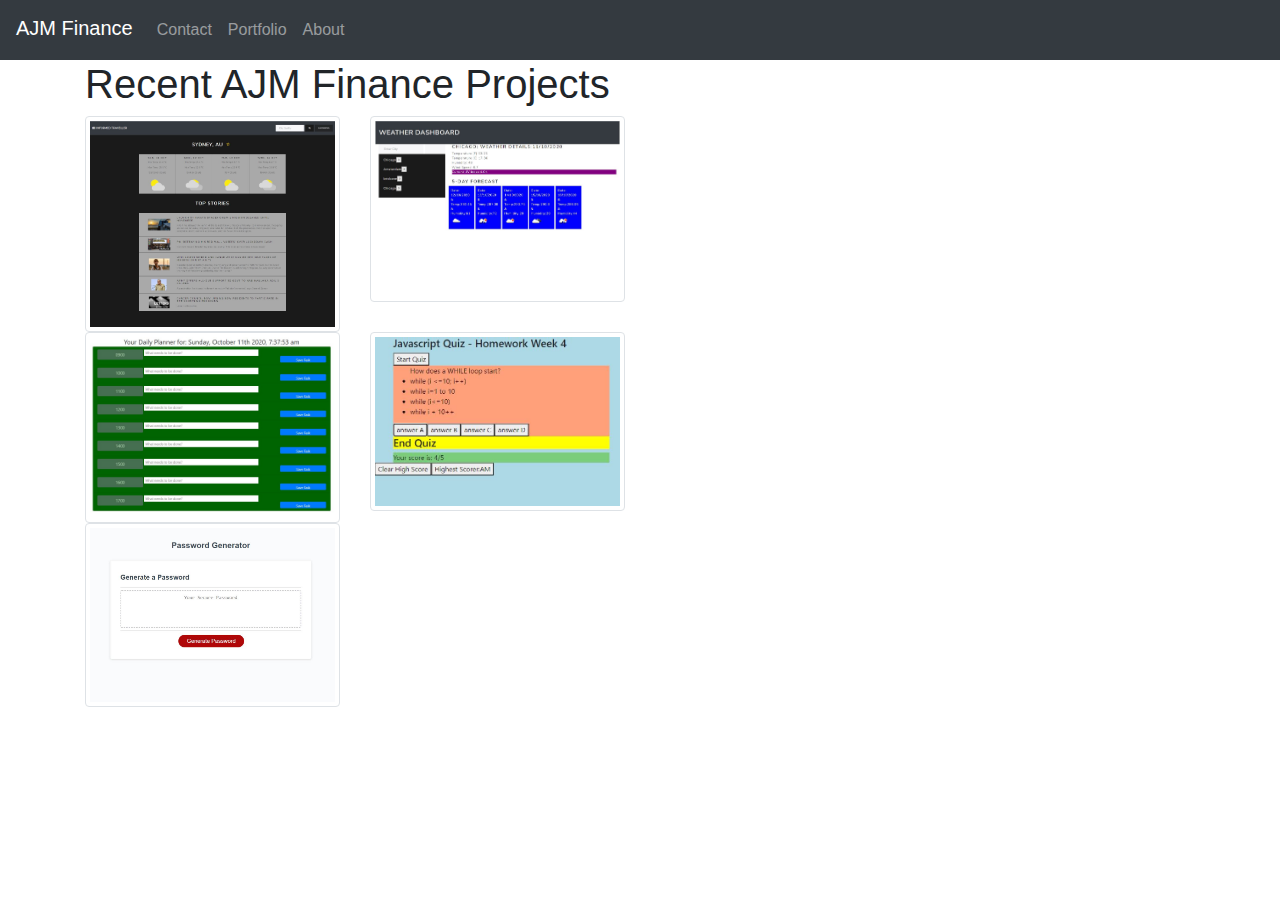
==== develop/Portfolio.html @ 2c5dd443 "first draft of updated portfolio site" ====
<!DOCTYPE html>
<html lang="en-us">

<head>

  <meta charset="UTF-8">
  <meta name="viewport" content="width=device-width, initial-scale=1">

  <title>AJM Finance Home Page</title>

  <!-- Bootstrap CDN -->
  <link rel="stylesheet" href="https://maxcdn.bootstrapcdn.com/bootstrap/4.0.0/css/bootstrap.min.css">

</head>

<body>
  <!-- Start Nav -->
  <nav class="navbar navbar-expand-lg navbar-dark bg-dark">
    <span class="navbar-brand mb-1 h1">AJM Finance</span>
    <button class="navbar-toggler" type="button" data-toggle="collapse" data-target="#navbarSupportedContent"
      aria-controls="navbarSupportedContent" aria-expanded="false" aria-label="Toggle navigation">
      <span class="navbar-toggler-icon"></span>
    </button>
    <div class="collapse navbar-collapse" id="navbarSupportedContent">
      <ul class="nav navbar-nav navbar-right">
        <li class="nav-item">
          <a class="nav-link" href="Contact.html">Contact</a>
        </li>
        <li class="nav-item">
          <a class="nav-link" href="Portfolio.html">Portfolio</a>
        </li>
        <li class="nav-item">
          <a class="nav-link" href="../index.html">About</a>
        </li>
      </ul>
    </div>
  </nav>
  <!-- End Nav -->

  <!-- Main Body goes in Container -->


  <!-- Creates the Overall Grid -->
  <div class="container">

    <!-- First Row -->
    <div class="row">

      <!-- First (and only column) -->
      <div class="col-md-12">
        <h1>Recent AJM Finance Projects</h1>
      </div>
    </div>

    <!-- Second Row -->
    <div class="row">

      <!-- First of two columns -->
      <div class="col-md-3">
        <a href="https://epanastatis2020.github.io/Informed-Travel-App/">
          <img class="img img-thumbnail" src="informedtraveller.JPG">
        </a>
      </div>

      <!-- Second of two columns -->
      <div class="col-md-3">
        <a href="https://andrewmiddleton1.github.io/Bootcamp-Homework-Week-6/">
          <img class="img img-thumbnail" src="weatherdashboard.JPG">
        </a>
      </div>


    </div>

    <!-- Third Row -->
    <div class="row">

      <!-- First of two columns -->
      <div class="col-md-3">
        <a href="https://andrewmiddleton1.github.io/Bootcamp-Homework-Week-5/">
          <img class="img img-thumbnail" src="dailyplanner.JPG">
        </a>
      </div>

      <!-- Second of two columns -->
      <div class="col-md-3">
        <a href="https://andrewmiddleton1.github.io/USYD-Bootcamp-Homework-Week-4/">
          <img class="img img-thumbnail" src="jsquiz.JPG">
        </a>
      </div>

    </div>

    <!-- Fourth Row -->
    <div class="row">

      <!-- First of two columns -->
      <div class="col-md-3">
        <a href="https://andrewmiddleton1.github.io/Bootcamp-Homework-Week-3/">
          <img class="img img-thumbnail" src="passwordgenerator.JPG">
        </a>
      </div>



    </div>

  </div>
  </div>

  </div>
  </div>

  <!-- jQuery CDN -->
  <script src="https://ajax.googleapis.com/ajax/libs/jquery/1.11.3/jquery.min.js"></script>

  <script src="https://cdnjs.cloudflare.com/ajax/libs/popper.js/1.14.3/umd/popper.min.js"></script>

  <!-- Bootstrap JavaScript CDN -->
  <script src="https://maxcdn.bootstrapcdn.com/bootstrap/4.0.0/js/bootstrap.min.js"></script>
</body>

</html>
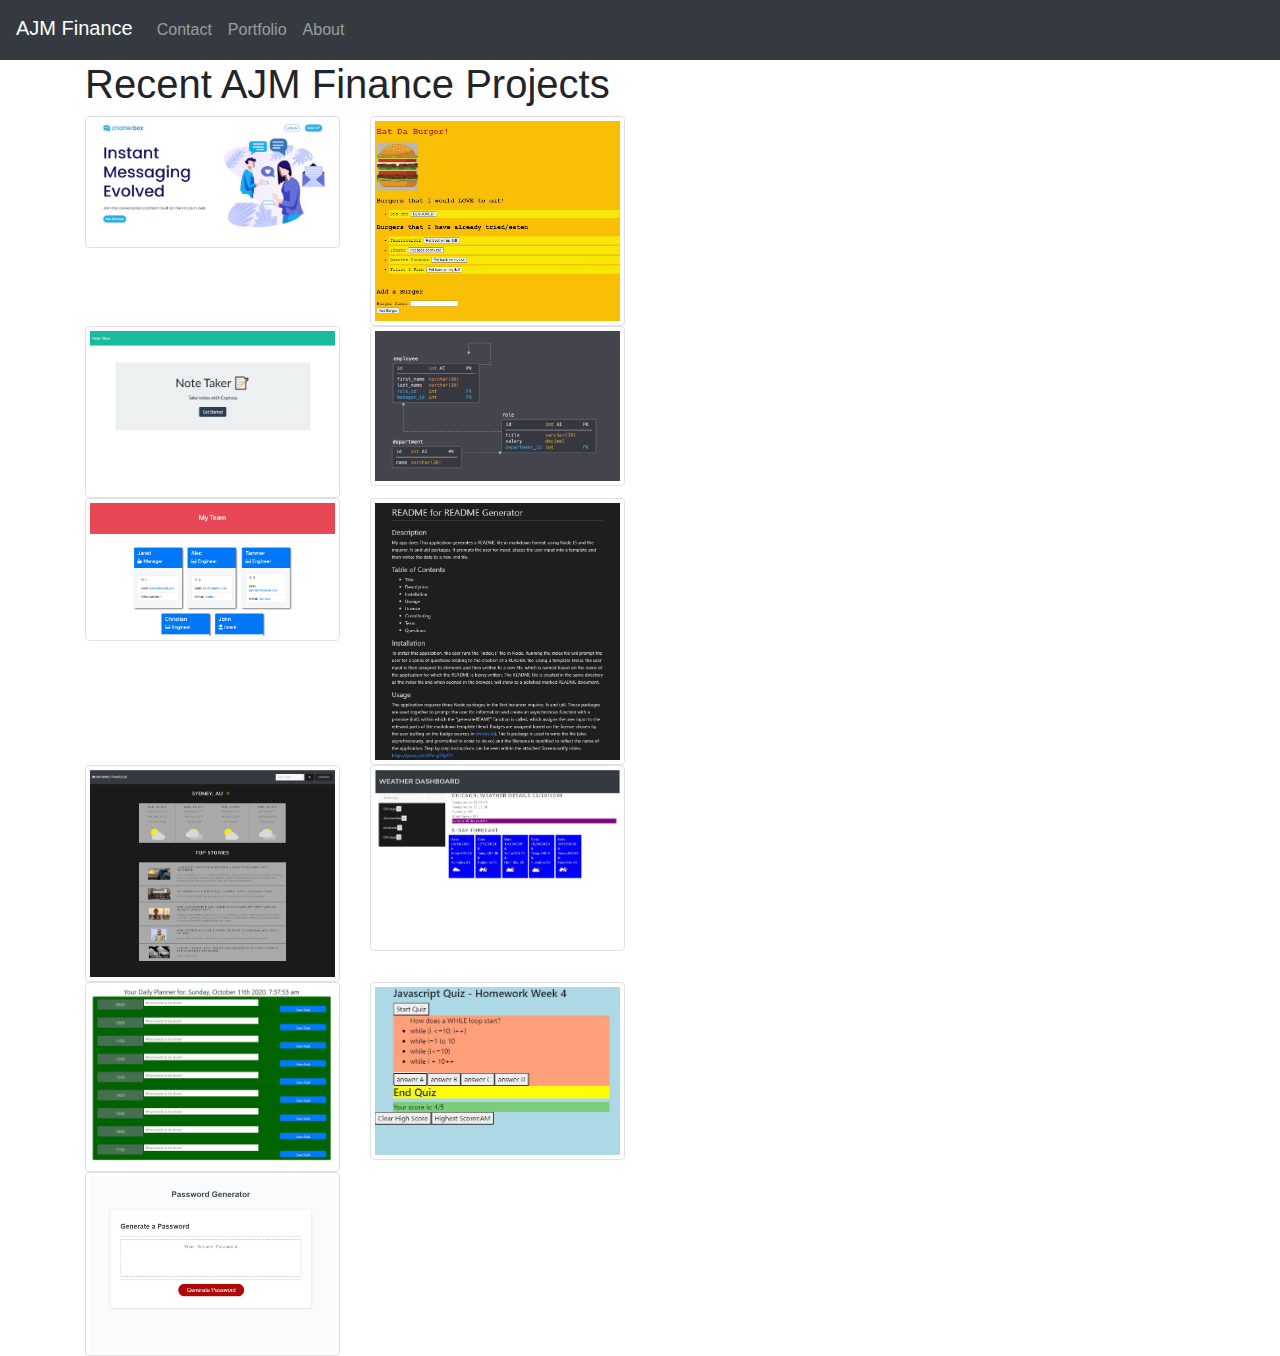
==== commit 3d20f205: "Upload of new Portfolio page and CV" ====
--- a/develop/Portfolio.html
+++ b/develop/Portfolio.html
@@ -16,7 +16,7 @@
 <body>
   <!-- Start Nav -->
   <nav class="navbar navbar-expand-lg navbar-dark bg-dark">
-    <span class="navbar-brand mb-1 h1">AJM Finance</span>
+    <span class="navbar-brand mb-1 h1" href="../index.html">AJM Finance</span>
     <button class="navbar-toggler" type="button" data-toggle="collapse" data-target="#navbarSupportedContent"
       aria-controls="navbarSupportedContent" aria-expanded="false" aria-label="Toggle navigation">
       <span class="navbar-toggler-icon"></span>
@@ -57,6 +57,66 @@
 
       <!-- First of two columns -->
       <div class="col-md-3">
+        <a href="http://chatterbox-project-07.herokuapp.com/">
+          <img class="img img-thumbnail" src="chatterbox.JPG">
+        </a>
+      </div>
+
+      <!-- Second of two columns -->
+      <div class="col-md-3">
+        <a href="https://gentle-retreat-06444.herokuapp.com/">
+          <img class="img img-thumbnail" src="burgerlogger.JPG">
+        </a>
+      </div>
+
+
+    </div>
+
+    <!-- Third Row -->
+    <div class="row">
+
+      <!-- First of two columns -->
+      <div class="col-md-3">
+        <a href="https://obscure-lowlands-54936.herokuapp.com/">
+          <img class="img img-thumbnail" src="notetaker.JPG">
+        </a>
+      </div>
+
+      <!-- Second of two columns -->
+      <div class="col-md-3">
+        <a href="https://github.com/andrewmiddleton1/Bootcamp-Homework-Week-13">
+          <img class="img img-thumbnail" src="mysqlcms.png">
+        </a>
+      </div>
+
+
+    </div>
+
+    <!-- Fourth Row -->
+    <div class="row">
+
+      <!-- First of two columns -->
+      <div class="col-md-3">
+        <a href="https://github.com/andrewmiddleton1/Bootcamp-Homework-Week-11">
+          <img class="img img-thumbnail" src="teamgenerator.png">
+        </a>
+      </div>
+
+      <!-- Second of two columns -->
+      <div class="col-md-3">
+        <a href="https://github.com/andrewmiddleton1/Bootcamp-Homework-Week-10">
+          <img class="img img-thumbnail" src="readmegenerator.JPG">
+        </a>
+      </div>
+
+
+    </div>
+
+    <!-- Fifth Row -->
+    <div class="row">
+
+      <!-- First of two columns -->
+      <div class="col-md-3">
         <a href="https://epanastatis2020.github.io/Informed-Travel-App/">
           <img class="img img-thumbnail" src="informedtraveller.JPG">
         </a>
@@ -72,7 +132,8 @@
 
     </div>
 
-    <!-- Third Row -->
+
+    <!-- Sixth Row -->
     <div class="row">
 
       <!-- First of two columns -->
@@ -91,7 +152,7 @@
 
     </div>
 
-    <!-- Fourth Row -->
+    <!-- Seventh Row -->
     <div class="row">
 
       <!-- First of two columns -->
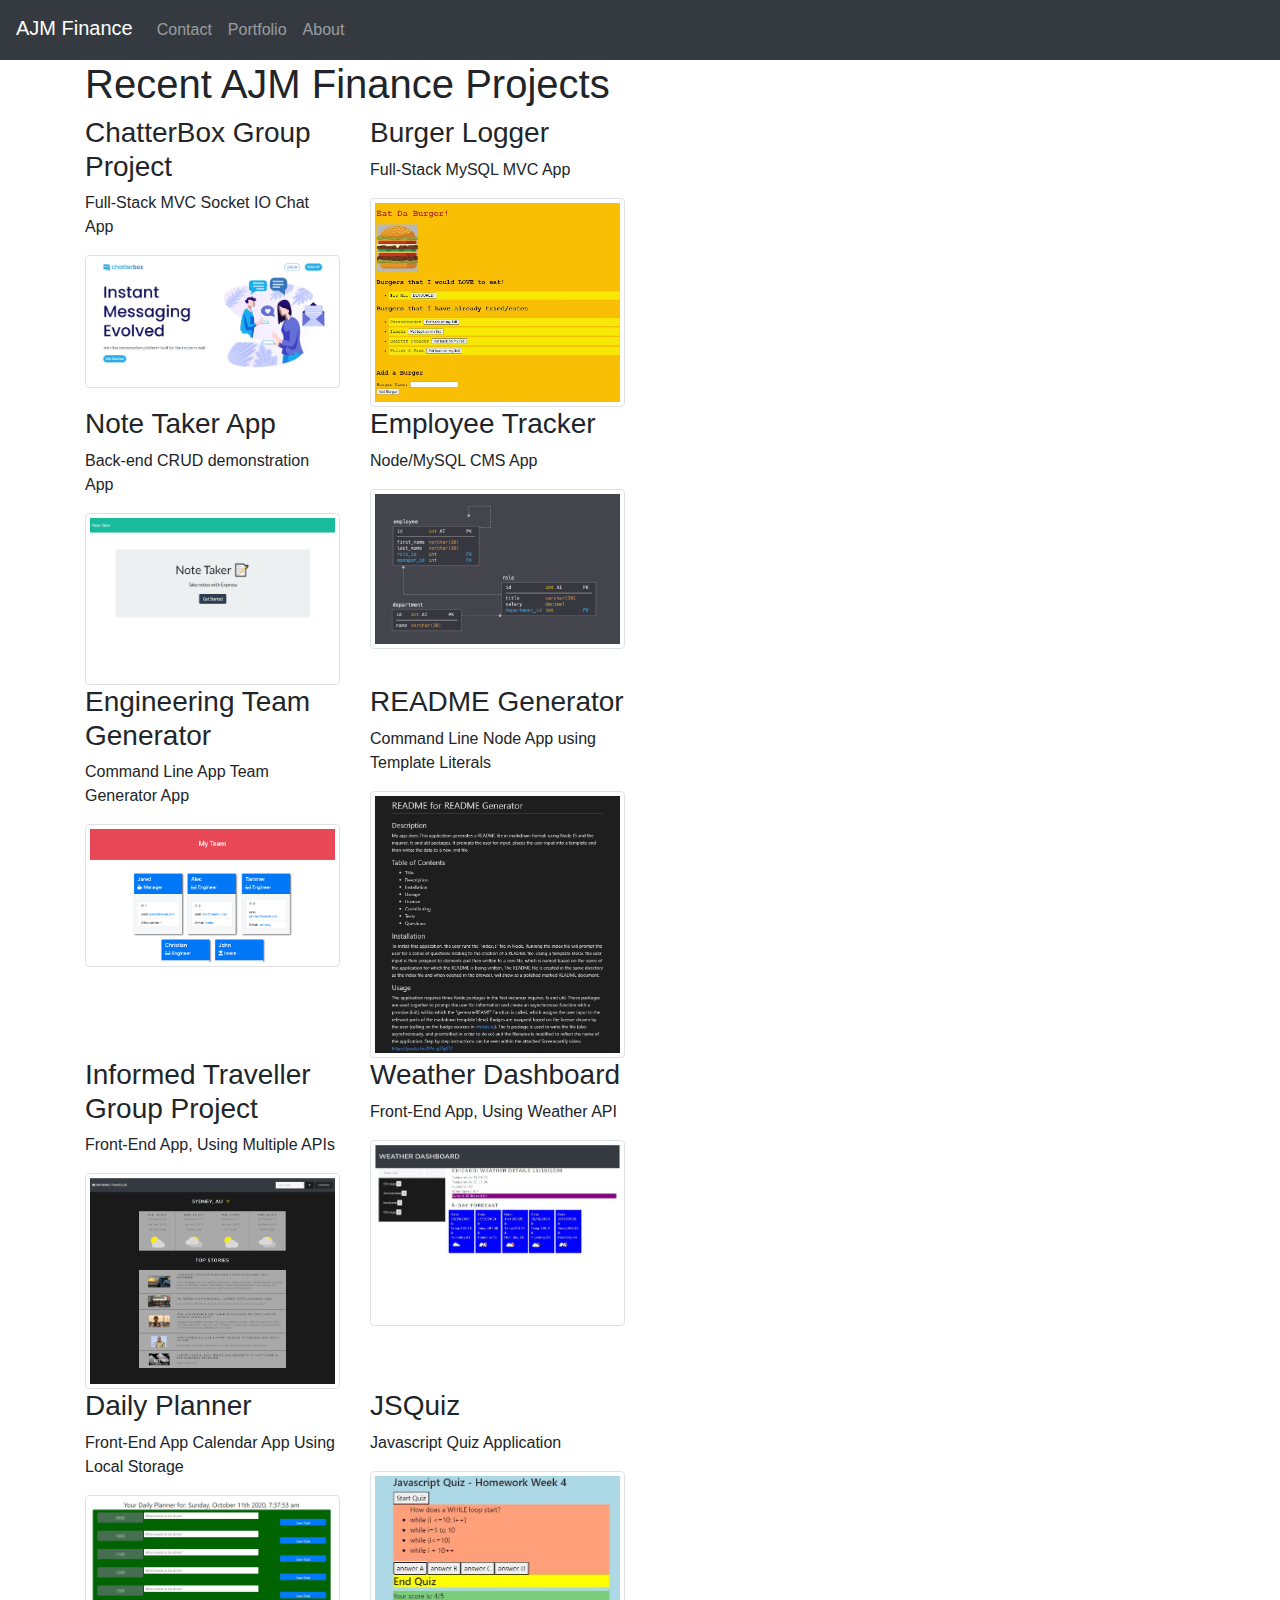
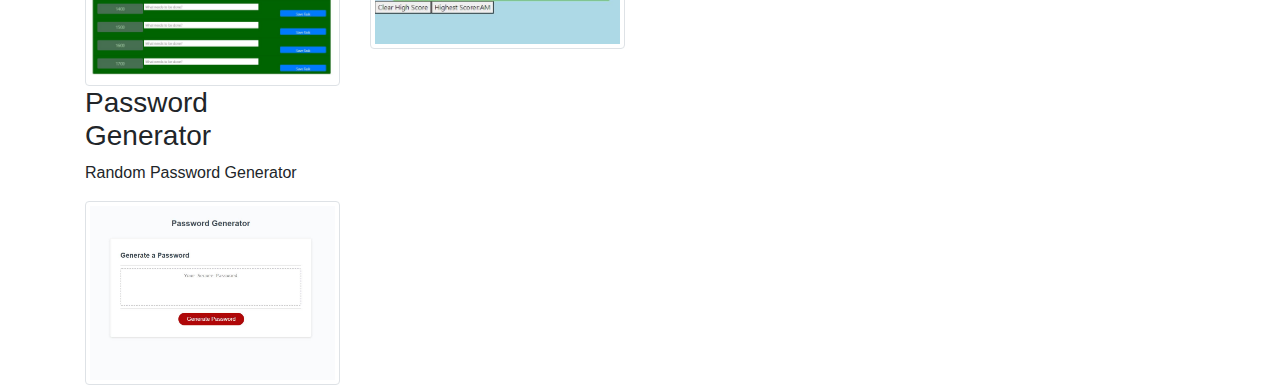
==== commit e7db117b: "adding headings to portfolio apps" ====
--- a/develop/Portfolio.html
+++ b/develop/Portfolio.html
@@ -41,7 +41,7 @@
 
 
   <!-- Creates the Overall Grid -->
-  <div class="container">
+  <div class="container" id="portfolio">
 
     <!-- First Row -->
     <div class="row">
@@ -57,6 +57,8 @@
 
       <!-- First of two columns -->
       <div class="col-md-3">
+        <h3>ChatterBox Group Project</h3>
+        <p>Full-Stack MVC Socket IO Chat App</p>
         <a href="http://chatterbox-project-07.herokuapp.com/">
           <img class="img img-thumbnail" src="chatterbox.JPG">
         </a>
@@ -64,6 +66,8 @@
 
       <!-- Second of two columns -->
       <div class="col-md-3">
+        <h3>Burger Logger</h3>
+        <p>Full-Stack MySQL MVC App</p>
         <a href="https://gentle-retreat-06444.herokuapp.com/">
           <img class="img img-thumbnail" src="burgerlogger.JPG">
         </a>
@@ -77,6 +81,8 @@
 
       <!-- First of two columns -->
       <div class="col-md-3">
+        <h3>Note Taker App</h3>
+        <p>Back-end CRUD demonstration App</p>
         <a href="https://obscure-lowlands-54936.herokuapp.com/">
           <img class="img img-thumbnail" src="notetaker.JPG">
         </a>
@@ -84,6 +90,8 @@
 
       <!-- Second of two columns -->
       <div class="col-md-3">
+        <h3>Employee Tracker</h3>
+        <p>Node/MySQL CMS App</p>
         <a href="https://github.com/andrewmiddleton1/Bootcamp-Homework-Week-13">
           <img class="img img-thumbnail" src="mysqlcms.png">
         </a>
@@ -97,6 +105,8 @@
 
       <!-- First of two columns -->
       <div class="col-md-3">
+        <h3>Engineering Team Generator</h3>
+        <p>Command Line App Team Generator App</p>
         <a href="https://github.com/andrewmiddleton1/Bootcamp-Homework-Week-11">
           <img class="img img-thumbnail" src="teamgenerator.png">
         </a>
@@ -104,6 +114,8 @@
 
       <!-- Second of two columns -->
       <div class="col-md-3">
+        <h3>README Generator</h3>
+        <p>Command Line Node App using Template Literals</p>
         <a href="https://github.com/andrewmiddleton1/Bootcamp-Homework-Week-10">
           <img class="img img-thumbnail" src="readmegenerator.JPG">
         </a>
@@ -117,6 +129,8 @@
 
       <!-- First of two columns -->
       <div class="col-md-3">
+        <h3>Informed Traveller Group Project</h3>
+        <p>Front-End App, Using Multiple APIs</p>
         <a href="https://epanastatis2020.github.io/Informed-Travel-App/">
           <img class="img img-thumbnail" src="informedtraveller.JPG">
         </a>
@@ -124,6 +138,8 @@
 
       <!-- Second of two columns -->
       <div class="col-md-3">
+        <h3>Weather Dashboard</h3>
+        <p>Front-End App, Using Weather API</p>
         <a href="https://andrewmiddleton1.github.io/Bootcamp-Homework-Week-6/">
           <img class="img img-thumbnail" src="weatherdashboard.JPG">
         </a>
@@ -138,6 +154,8 @@
 
       <!-- First of two columns -->
       <div class="col-md-3">
+        <h3>Daily Planner</h3>
+        <p>Front-End App Calendar App Using Local Storage</p>
         <a href="https://andrewmiddleton1.github.io/Bootcamp-Homework-Week-5/">
           <img class="img img-thumbnail" src="dailyplanner.JPG">
         </a>
@@ -145,6 +163,8 @@
 
       <!-- Second of two columns -->
       <div class="col-md-3">
+        <h3>JSQuiz</h3>
+        <p>Javascript Quiz Application</p>
         <a href="https://andrewmiddleton1.github.io/USYD-Bootcamp-Homework-Week-4/">
           <img class="img img-thumbnail" src="jsquiz.JPG">
         </a>
@@ -157,6 +177,8 @@
 
       <!-- First of two columns -->
       <div class="col-md-3">
+        <h3>Password Generator</h3>
+        <p>Random Password Generator</p>
         <a href="https://andrewmiddleton1.github.io/Bootcamp-Homework-Week-3/">
           <img class="img img-thumbnail" src="passwordgenerator.JPG">
         </a>
